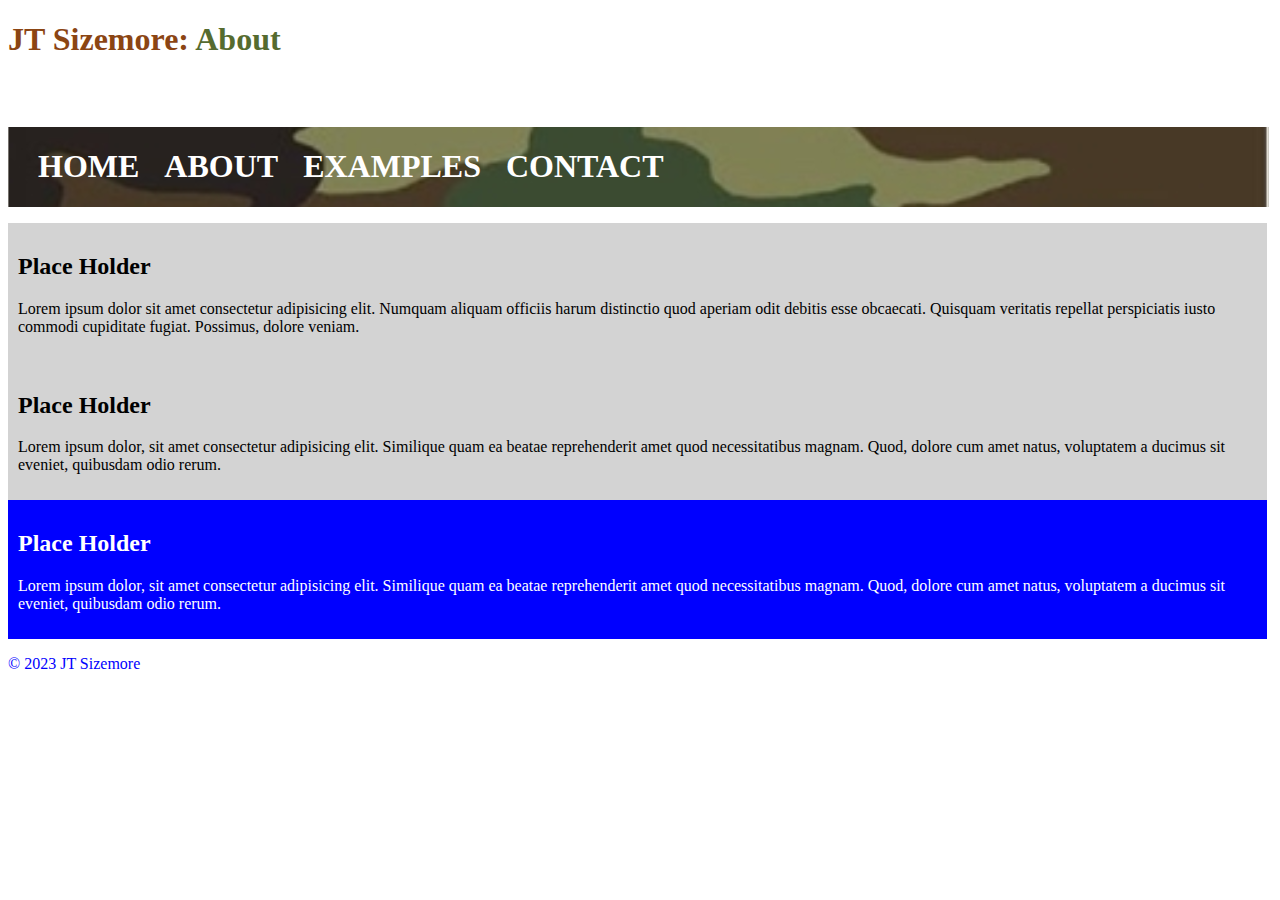
==== WEBD125/html/about.html @ 7468aff4 "more refinements for week 4 assignment" ====
<!-- Comment 1 -->
<!DOCTYPE html>
<html lang="en-US">
    <head>
        <meta charset="utf-8">
        <meta name="viewport" content="width=device-width, initial-scale=1.0">
        <title>About</title>
        <link rel="stylesheet" href="../css/about-styles.css">
    </head>
    <body>
        <header>
            <h1 id="about_h1">JT Sizemore: <span id="h1_span">About</span></h1>
            <h2 id="orientation_h2"><span id="span_s1">ORIENTATION:</span><span id="span_s2">PORTRAIT</span></h2>
            <nav>
                <ul>
                    <li class="li-small">
                        <a href="index.html">Home</a>
                    </li>
                    <li class="li-medium">
                        <a href="about.html">About</a>
                    </li>
                    <li class="li-large">
                        <a href="examples.html">Examples</a>
                    </li>
                    <li>
                        <a href="contact.html">Contact</a>
                    </li>
                </ul>
            </nav>
        </header>
        <main>
            <article id="small" class="about_article">
                <h2>Place Holder</h2>
                <p>
                    Lorem ipsum dolor sit amet consectetur adipisicing elit. 
                    Numquam aliquam officiis harum distinctio quod aperiam odit debitis esse obcaecati. 
                    Quisquam veritatis repellat perspiciatis iusto commodi cupiditate fugiat. Possimus, dolore veniam.
                </p>
            </article>
            <article id="medium" class="about_article">
                <h2>Place Holder</h2>
                <p>
                    Lorem ipsum dolor, sit amet consectetur adipisicing elit. 
                    Similique quam ea beatae reprehenderit amet quod necessitatibus magnam. 
                    Quod, dolore cum amet natus, voluptatem a ducimus sit eveniet, quibusdam odio rerum.
                </p>
            </article>
            <article id="large" class="about_article">
                <h2>Place Holder</h2>
                <p>
                    Lorem ipsum dolor, sit amet consectetur adipisicing elit. 
                    Similique quam ea beatae reprehenderit amet quod necessitatibus magnam. 
                    Quod, dolore cum amet natus, voluptatem a ducimus sit eveniet, quibusdam odio rerum.
                </p>
            </article>
            <!-- Comment 2 -->
            <footer>
                <p>
                    © 2023 JT Sizemore
                </p>
            </footer>
        </main>
    </body>
</html>
---- WEBD125/css/about-styles.css ----
/* ABOUT */

/* week 2 */
#about_h1 {
    color: saddlebrown;
}

#h1_span {
    color: darkolivegreen;
}

.about_article {
    background-color: lightgray;
    padding: 10px;
    width: calc(196% / 2);
}

/* week 3 - media queries */
/* using arbitrary px size from */
/* https://learn.microsoft.com/en-us/windows/apps/design/layout/screen-sizes-and-breakpoints-for-responsive-design */

/* small: less than 640px */
@media screen and (max-width: 640px) {
    article#small { 
        background-color: red;
        color: white;
    }
    footer {
        color: red;
    }
}

/* medium: less than 1007px */
@media screen and (min-width: 641px) and (max-width: 1007px) {
    article#medium { 
        background-color: green;
        color: white;
    }
    footer {
        color: green;
    }
}

/* Large: greater than 1008px */
@media screen and (min-width: 1008px) {
    article#large { 
        background-color: blue;
        color: white;
    }
    footer {
        color: blue;
    }
}

/* orientation portrait */
@media screen and (orientation: landscape) {
    #orientation_h2 { 
        background-color: white;
        color: white;
    }
}
/* portrait is height > width */
@media screen and (orientation: portrait) {
    #about_h1 {
        color: white;
    }
    #orientation_h2 { 
        background-color: yellow;
        color: black;
    }
}

/* week 4 assignment */

nav {

}

ul {
    display: flex;
    background-color: darkblue;
    background-image: url("../images/camo.jpeg");
    background-size: cover;
    background-position: center;
    height: 80px;
    width: calc(198% / 2);
    align-items: center;
    padding-left: 10px;
}

ul:hover {
    background-image: none;
    background-color: darkolivegreen;
    border: 2px solid darkgreen;
    width: calc(197% / 2);
}

li {
    list-style: none;
}

a {
    color: white;
    text-decoration: none;
    font-size: xx-large;
    font-weight: bolder;
    text-transform: uppercase;
    padding: 5px 5px 0px 20px;
}
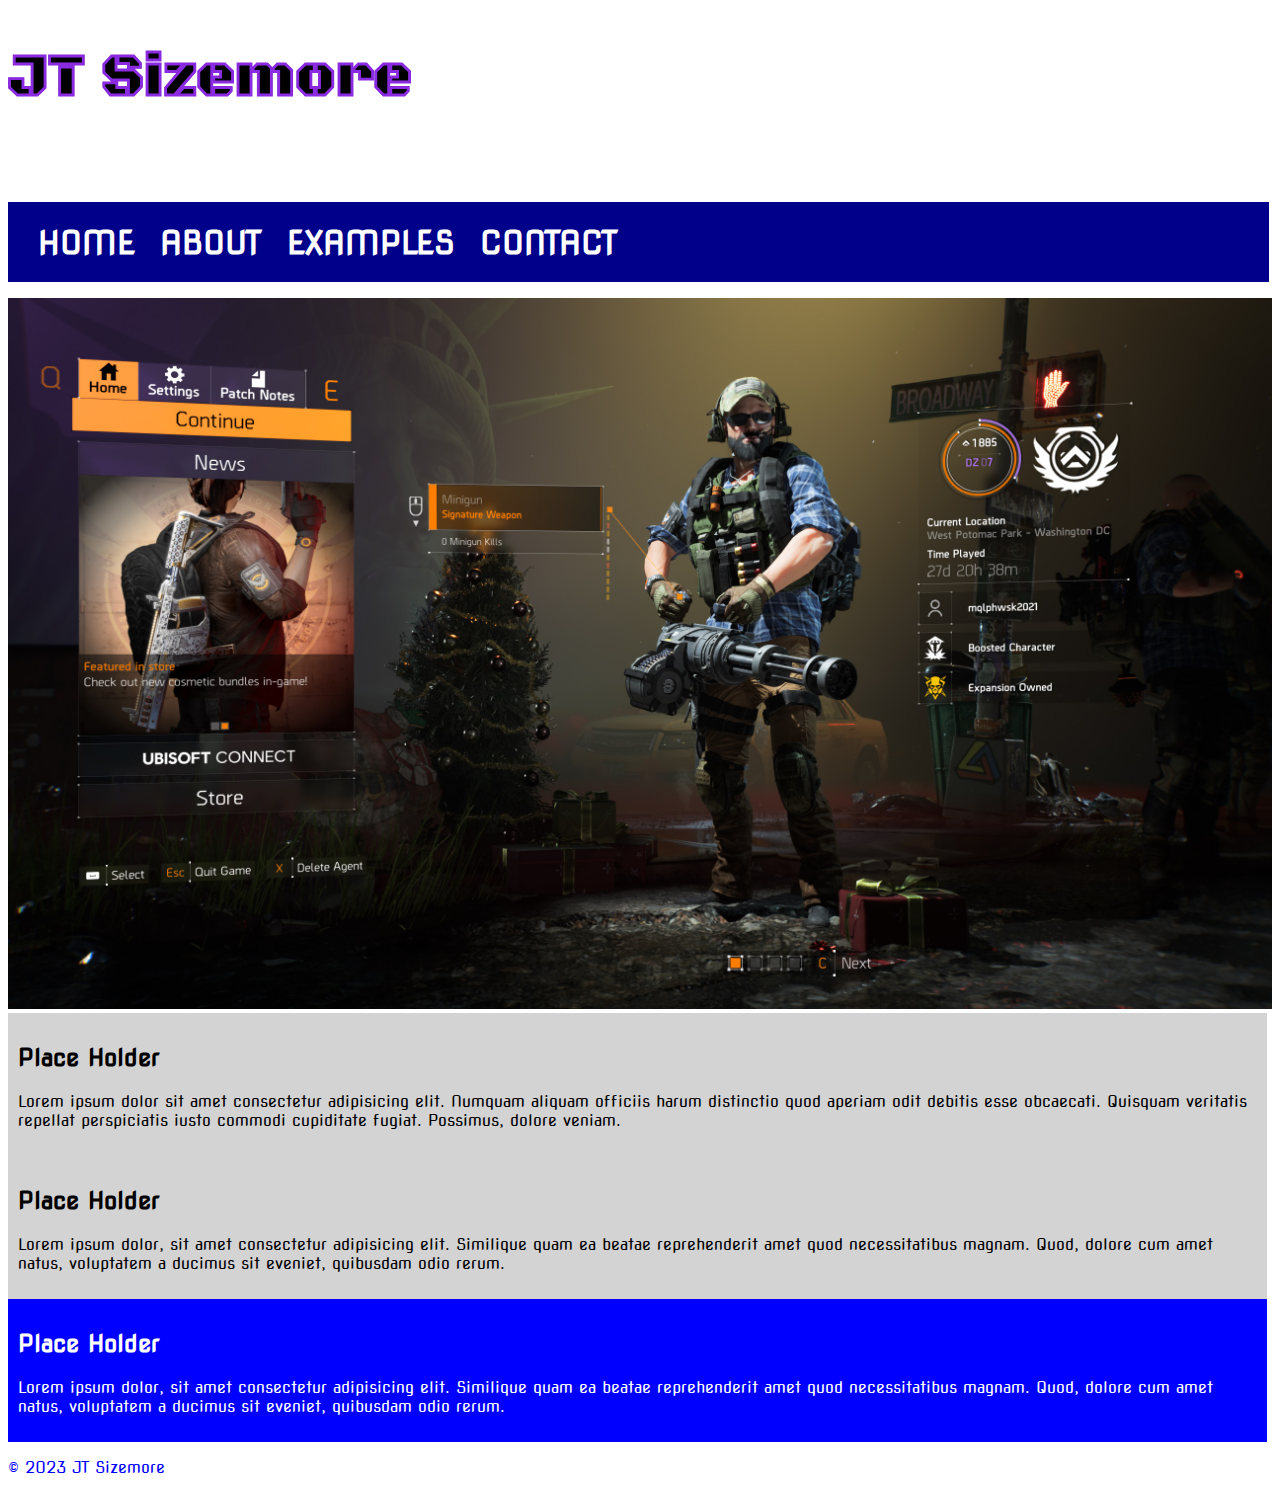
==== commit 209a176e: "merge development-pc into main" ====
--- a/WEBD125/html/about.html
+++ b/WEBD125/html/about.html
@@ -4,13 +4,17 @@
     <head>
         <meta charset="utf-8">
         <meta name="viewport" content="width=device-width, initial-scale=1.0">
-        <title>About</title>
+        <title>Week 6: About</title>
         <link rel="stylesheet" href="../css/about-styles.css">
+        <!-- week 5: google fonts -->
+        <link rel="preconnect" href="https://fonts.googleapis.com">
+        <link rel="preconnect" href="https://fonts.gstatic.com" crossorigin>
+        <link href="https://fonts.googleapis.com/css2?family=Nova+Square&family=Zen+Dots&family=Orbitron:wght@900&family=Black+Ops+One&display=swap" rel="stylesheet">
     </head>
     <body>
         <header>
-            <h1 id="about_h1">JT Sizemore: <span id="h1_span">About</span></h1>
-            <h2 id="orientation_h2"><span id="span_s1">ORIENTATION:</span><span id="span_s2">PORTRAIT</span></h2>
+            <h1 id="about_h1">JT Sizemore</h1>
+            <h2 id="orientation_h2"><span id="span_s1">ORIENTATION: </span><span id="span_s2">PORTRAIT</span></h2>
             <nav>
                 <ul>
                     <li class="li-small">
@@ -29,7 +33,25 @@
             </nav>
         </header>
         <main>
-            <article id="small" class="about_article">
+            <!-- week 6: repsonsive images -->
+            <picture>
+                <source
+                    srcset="../images/image1.jpg"
+                    media="(min-width: 2000px)"
+                    width = "100%"
+                    height = "auto"
+                    alt="CCP Eve Online in-game image of docked spaceship"
+                >
+                <source
+                    srcset="../images/image2.jpg"
+                    media="(min-width: 1200px)"
+                    width="100%"
+                    height="auto"
+                    alt="Ubisoft The Division 2 in-game image of initial character screen"
+                >
+                <img class="small" src="../images/image3.jpg" alt="Blizzard Starcraft 2 versus in-game screen">
+            </picture>
+            <article id="small" class="home_article">
                 <h2>Place Holder</h2>
                 <p>
                     Lorem ipsum dolor sit amet consectetur adipisicing elit. 
@@ -37,7 +59,7 @@
                     Quisquam veritatis repellat perspiciatis iusto commodi cupiditate fugiat. Possimus, dolore veniam.
                 </p>
             </article>
-            <article id="medium" class="about_article">
+            <article id="medium" class="home_article">
                 <h2>Place Holder</h2>
                 <p>
                     Lorem ipsum dolor, sit amet consectetur adipisicing elit. 
@@ -45,7 +67,7 @@
                     Quod, dolore cum amet natus, voluptatem a ducimus sit eveniet, quibusdam odio rerum.
                 </p>
             </article>
-            <article id="large" class="about_article">
+            <article id="large" class="home_article">
                 <h2>Place Holder</h2>
                 <p>
                     Lorem ipsum dolor, sit amet consectetur adipisicing elit. 
--- a/WEBD125/css/about-styles.css
+++ b/WEBD125/css/about-styles.css
@@ -1,22 +1,22 @@
 /* ABOUT */
 
-/* week 2 */
 #about_h1 {
-    color: saddlebrown;
+    color: black;
+    -webkit-text-stroke: 1px blueviolet;
 }
 
-#h1_span {
-    color: darkolivegreen;
+h1 {
+    font-family: 'Black Ops One', sans-serif;
+    font-size: 60px;
+    
 }
 
-.about_article {
+.home_article {
     background-color: lightgray;
     padding: 10px;
     width: calc(196% / 2);
 }
 
-/* week 3 - media queries */
-/* using arbitrary px size from */
 /* https://learn.microsoft.com/en-us/windows/apps/design/layout/screen-sizes-and-breakpoints-for-responsive-design */
 
 /* small: less than 640px */
@@ -67,32 +67,39 @@
     #orientation_h2 { 
         background-color: yellow;
         color: black;
+        font-family: 'Black Ops One', sans-serif;
+        font-weight: 100;
+        /* border: 1px dotted black; */
     }
-}
-
-/* week 4 assignment */
-
-nav {
-
 }
 
 ul {
     display: flex;
     background-color: darkblue;
-    background-image: url("../images/camo.jpeg");
+    /* background-image: url("../images/camo.jpeg"); */
+    background-image: url(https://media3.giphy.com/media/j72urIj7e8dpthdl4B/giphy.gif?cid=ecf05e47gyazt36b0f2bzqqs12nr04j0gnasl3lbu9dapkrl&ep=v1_gifs_related&rid=giphy.gif&ct=g);
     background-size: cover;
     background-position: center;
     height: 80px;
     width: calc(198% / 2);
     align-items: center;
     padding-left: 10px;
+    font-family: "Nova Square";
+    font-style: normal;
 }
 
-ul:hover {
+/* ul:hover {
     background-image: none;
     background-color: darkolivegreen;
     border: 2px solid darkgreen;
     width: calc(197% / 2);
+} */
+@media (hover: hover) {
+    ul:hover {
+        background-image: url(https://media2.giphy.com/media/xT8qB50yhFINpFTymI/giphy.gif?cid=ecf05e47d2au6hy74uuirru0qpgshhkekdwdyf9zk1znlj11&ep=v1_gifs_related&rid=giphy.gif&ct=g);
+        border: 4px solid blueviolet;
+        width: calc(197% / 2);
+    }
 }
 
 li {
@@ -107,3 +114,19 @@
     text-transform: uppercase;
     padding: 5px 5px 0px 20px;
 }
+
+/* give a futuristic digital look */
+article {
+    font-family: "Nova Square";
+    font-style: normal;
+}
+
+footer {
+    font-family: "Nova Square";
+    font-style: normal;
+}
+
+.small {
+    width: 100%;
+    height: auto;
+}